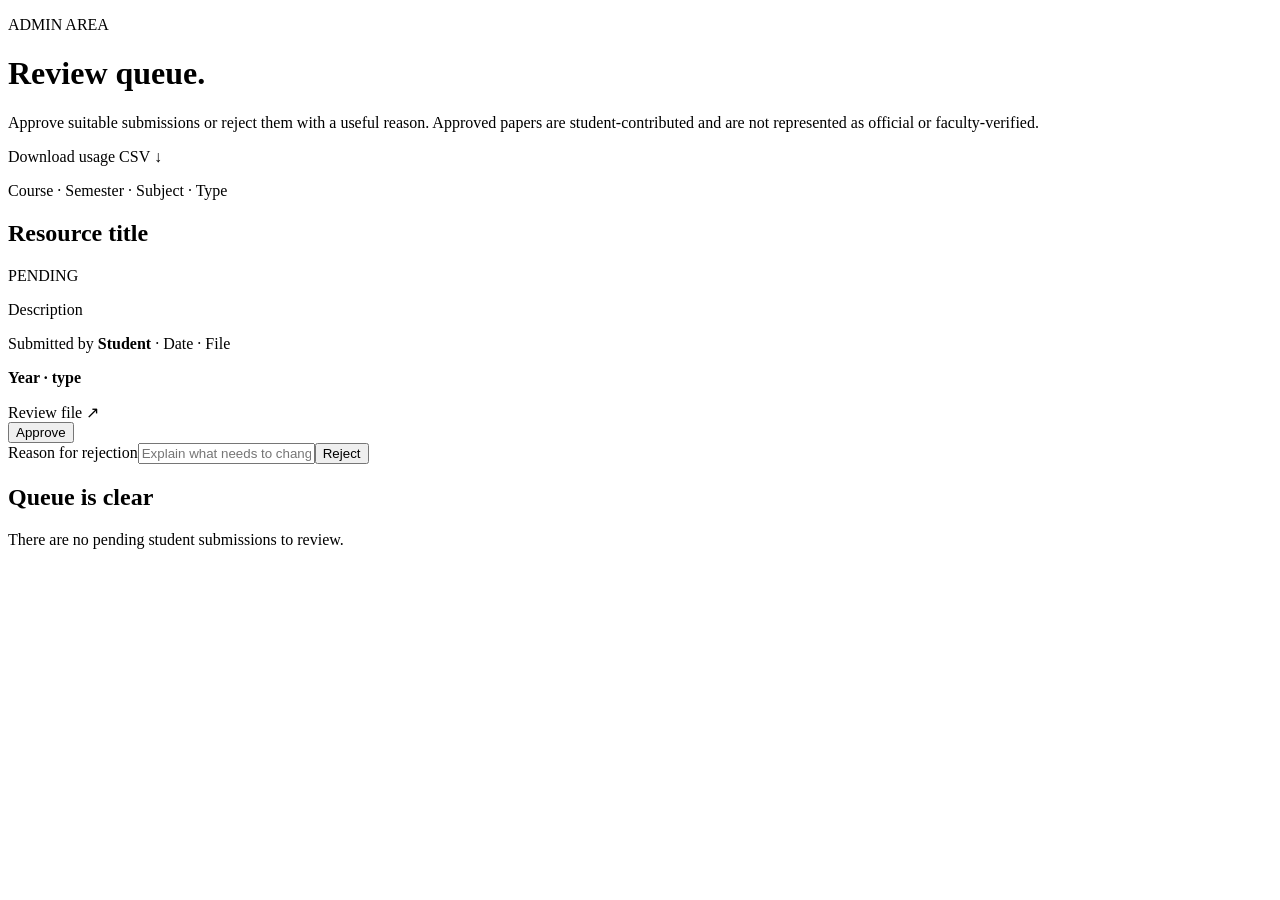
==== src/main/resources/templates/admin-queue.html @ 4dd542a7 "Initial CollegeHub project" ====
<!DOCTYPE html>
<html lang="en" xmlns:th="http://www.thymeleaf.org">
<head><meta charset="UTF-8"><meta name="viewport" content="width=device-width, initial-scale=1"><title>Admin review queue | College Hub</title><link rel="stylesheet" th:href="@{/css/styles.css}"></head>
<body><header th:replace="~{fragments/layout :: siteHeader}"></header><main class="catalogue">
    <p class="eyebrow">ADMIN AREA</p><div class="section-heading"><div><h1 class="page-title">Review queue<span>.</span></h1><p class="page-intro">Approve suitable submissions or reject them with a useful reason. Approved papers are student-contributed and are not represented as official or faculty-verified.</p></div><a class="outline-button" th:href="@{/usage/export.csv}">Download usage CSV ↓</a></div>
    <div class="notice notice-success" th:if="${moderationMessage}" th:text="${moderationMessage}"></div>
    <section class="resource-list" aria-label="Pending submissions">
        <article class="manage-card" th:each="item : ${pendingResources}">
            <div class="manage-heading"><div><p class="resource-meta"><span th:text="${item.programme.name}">Course</span> · <span th:text="${item.semester.label}">Semester</span> · <span th:text="${item.subject.code + ' · ' + item.subject.name}">Subject</span> · <span th:text="${item.resourceType.label}">Type</span></p><h2 th:text="${item.title}">Resource title</h2></div><span class="status-badge status-pending">PENDING</span></div>
            <p class="resource-description" th:text="${item.description}">Description</p><p class="resource-meta">Submitted by <strong th:text="${item.uploadedBy.fullName}">Student</strong> · <span th:text="${#temporals.format(item.uploadedAt, 'd MMM yyyy HH:mm')}">Date</span> · <span th:text="${item.displayFilename}">File</span></p>
            <p class="resource-meta question-meta" th:if="${item.resourceType.name() == 'QUESTION_PAPER'}"><strong th:text="${item.examYear + ' · ' + item.examType.label}">Year · type</strong><span th:if="${item.examSession != null}" th:text="${' · ' + item.examSession}"></span></p>
            <div class="moderation-actions"><a class="outline-button" th:href="@{/admin/uploads/{id}/file(id=${item.id})}">Review file ↗</a><form th:action="@{/admin/uploads/{id}/approve(id=${item.id})}" method="post"><button class="button" type="submit">Approve</button></form><form class="reject-form" th:action="@{/admin/uploads/{id}/reject(id=${item.id})}" method="post"><label>Reason for rejection<input type="text" name="reason" required minlength="3" maxlength="500" placeholder="Explain what needs to change"></label><button class="outline-button danger" type="submit">Reject</button></form></div>
        </article>
        <div class="empty-state" th:if="${pendingResources.isEmpty()}"><h2>Queue is clear</h2><p>There are no pending student submissions to review.</p></div>
    </section>
</main><footer th:replace="~{fragments/layout :: siteFooter}"></footer></body>
</html>
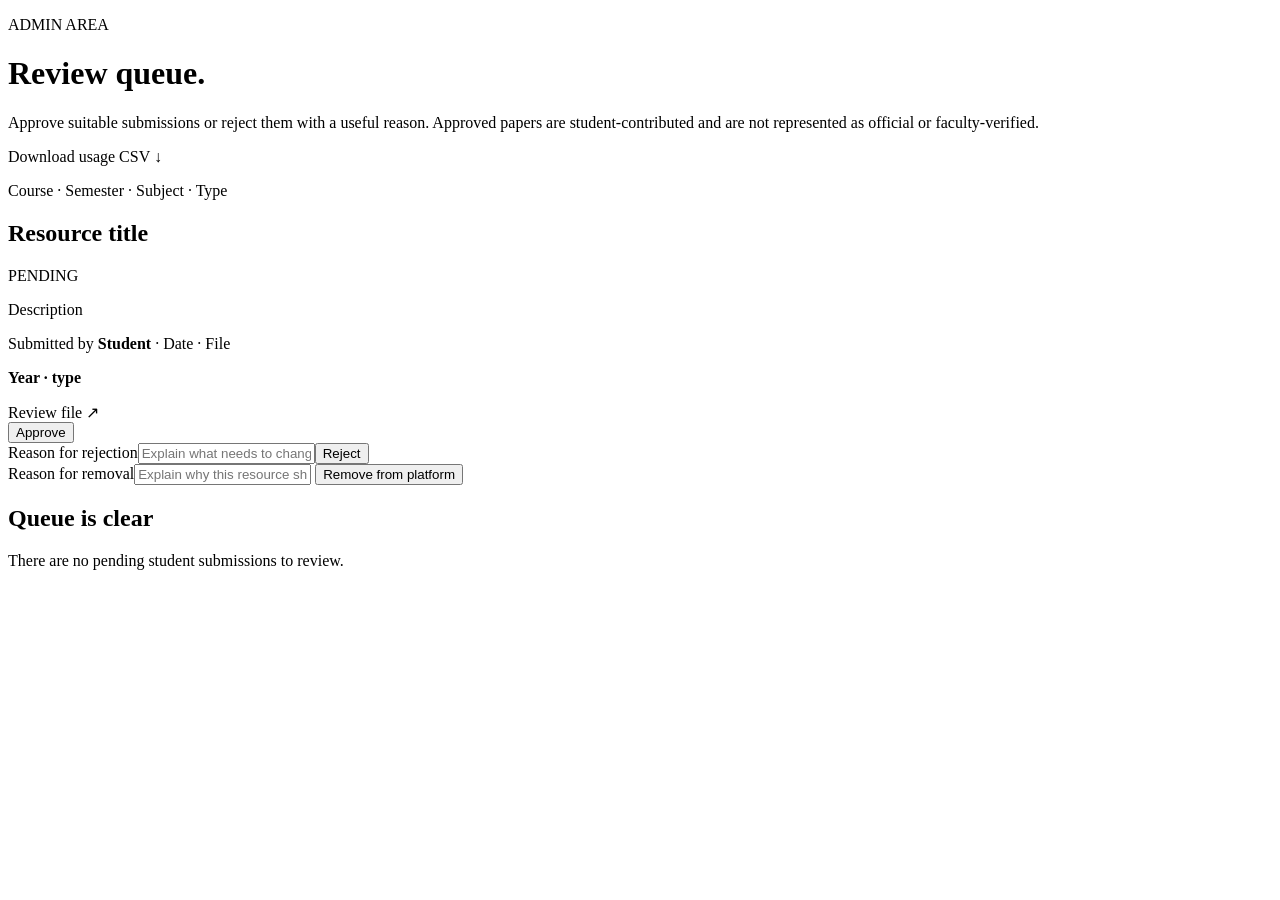
==== commit a3174664: "feat: complete CollegeHub resource sharing workflows" ====
--- a/src/main/resources/templates/admin-queue.html
+++ b/src/main/resources/templates/admin-queue.html
@@ -4,12 +4,18 @@
 <body><header th:replace="~{fragments/layout :: siteHeader}"></header><main class="catalogue">
     <p class="eyebrow">ADMIN AREA</p><div class="section-heading"><div><h1 class="page-title">Review queue<span>.</span></h1><p class="page-intro">Approve suitable submissions or reject them with a useful reason. Approved papers are student-contributed and are not represented as official or faculty-verified.</p></div><a class="outline-button" th:href="@{/usage/export.csv}">Download usage CSV ↓</a></div>
     <div class="notice notice-success" th:if="${moderationMessage}" th:text="${moderationMessage}"></div>
+    <div class="notice notice-error" role="alert" th:if="${moderationError}" th:text="${moderationError}"></div>
     <section class="resource-list" aria-label="Pending submissions">
         <article class="manage-card" th:each="item : ${pendingResources}">
             <div class="manage-heading"><div><p class="resource-meta"><span th:text="${item.programme.name}">Course</span> · <span th:text="${item.semester.label}">Semester</span> · <span th:text="${item.subject.code + ' · ' + item.subject.name}">Subject</span> · <span th:text="${item.resourceType.label}">Type</span></p><h2 th:text="${item.title}">Resource title</h2></div><span class="status-badge status-pending">PENDING</span></div>
             <p class="resource-description" th:text="${item.description}">Description</p><p class="resource-meta">Submitted by <strong th:text="${item.uploadedBy.fullName}">Student</strong> · <span th:text="${#temporals.format(item.uploadedAt, 'd MMM yyyy HH:mm')}">Date</span> · <span th:text="${item.displayFilename}">File</span></p>
             <p class="resource-meta question-meta" th:if="${item.resourceType.name() == 'QUESTION_PAPER'}"><strong th:text="${item.examYear + ' · ' + item.examType.label}">Year · type</strong><span th:if="${item.examSession != null}" th:text="${' · ' + item.examSession}"></span></p>
             <div class="moderation-actions"><a class="outline-button" th:href="@{/admin/uploads/{id}/file(id=${item.id})}">Review file ↗</a><form th:action="@{/admin/uploads/{id}/approve(id=${item.id})}" method="post"><button class="button" type="submit">Approve</button></form><form class="reject-form" th:action="@{/admin/uploads/{id}/reject(id=${item.id})}" method="post"><label>Reason for rejection<input type="text" name="reason" required minlength="3" maxlength="500" placeholder="Explain what needs to change"></label><button class="outline-button danger" type="submit">Reject</button></form></div>
+            <form class="admin-removal-form" th:action="@{/admin/uploads/{id}/remove(id=${item.id})}" method="post"
+                  onsubmit="return confirm('Remove this resource from the platform? Its file will be deleted and the review record retained.');">
+                <label>Reason for removal<input type="text" name="reason" required minlength="3" maxlength="500" placeholder="Explain why this resource should be removed"></label>
+                <button class="outline-button danger" type="submit">Remove from platform</button>
+            </form>
         </article>
         <div class="empty-state" th:if="${pendingResources.isEmpty()}"><h2>Queue is clear</h2><p>There are no pending student submissions to review.</p></div>
     </section>
